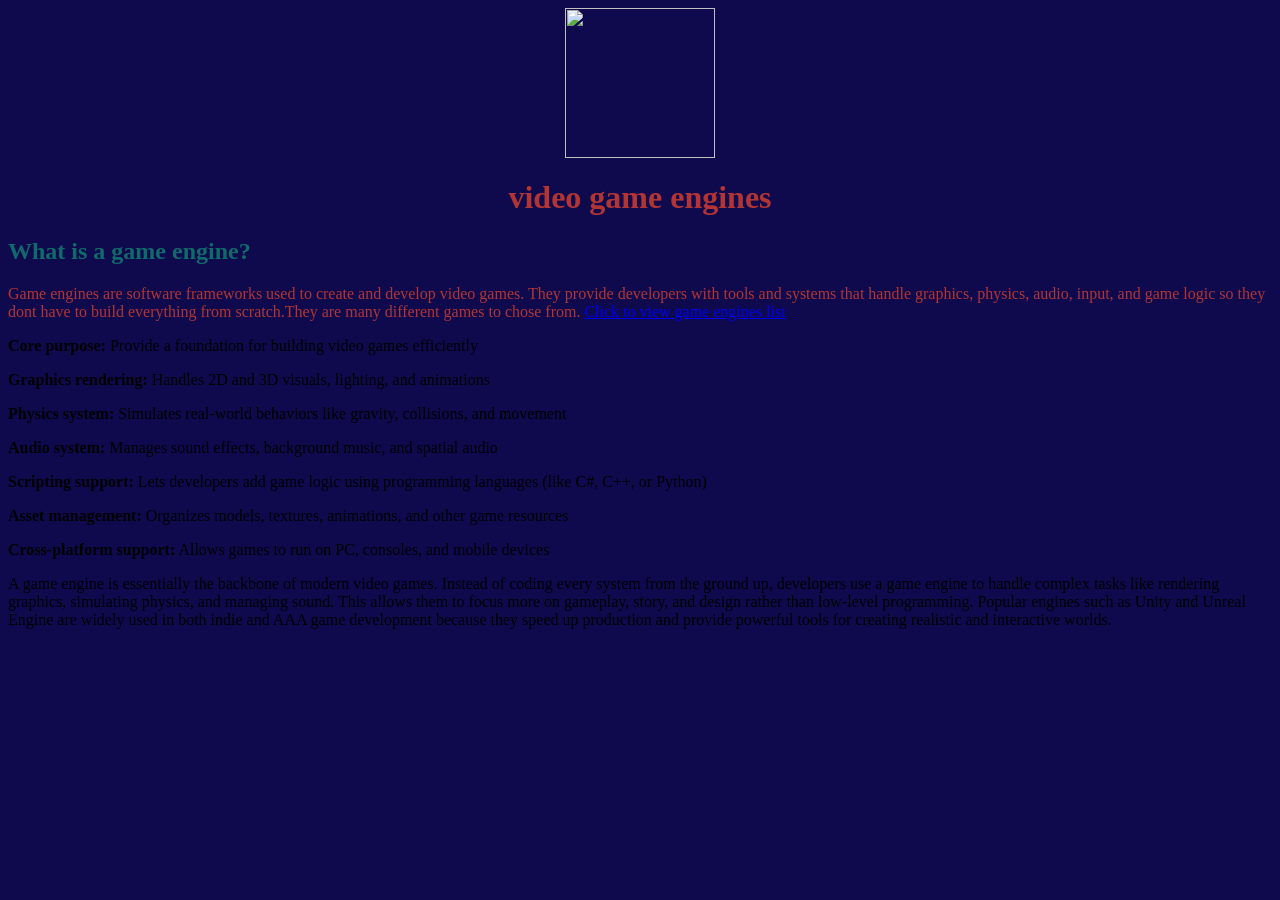
==== index.html @ ed6e7285 "Rename Index.html to index.html" ====
<html>
    <head>
        <title>Games</title>
        <link rel="stylesheet" href="Style.css"> <!--This connects html to CSS-->
    </head>
<body class="home">

<header>
    
<img src="Pictures/Headphone.jpg" class="logo" width="150">
    <h1>video game engines</h1>
</header>
<main>
    <h2>What is a game engine?</h2>
<p class="p1">Game engines are software frameworks used to
    create and develop video games. They provide developers
    with tools and systems that handle graphics, physics, 
    audio, input, and game logic so they dont have to build
    everything from scratch.They are many different games to chose from.
    <a href="Gamesengines.html">Click to view game engines list</a></p>


<p><strong>Core purpose:</strong> Provide a foundation for building video games efficiently</p>
<p><strong>Graphics rendering:</strong> Handles 2D and 3D visuals, lighting, and animations</p>
<p><strong>Physics system:</strong> Simulates real-world behaviors like gravity, collisions, and movement</p>
<p><strong>Audio system:</strong> Manages sound effects, background music, and spatial audio</p>
<p><strong>Scripting support:</strong> Lets developers add game logic using programming languages (like C#, C++, or Python)</p>
<p><strong>Asset management:</strong> Organizes models, textures, animations, and other game resources</p>
<p><strong>Cross-platform support:</strong> Allows games to run on PC, consoles, and mobile devices</p>


<p>
    A game engine is essentially the backbone of modern video games.
    Instead of coding every system from the ground up,
    developers use a game engine to handle complex 
    tasks like rendering graphics, simulating physics,
    and managing sound. This allows them to focus 
    more on gameplay, story, and design rather than
    low-level programming. Popular engines such as
    Unity and Unreal Engine are widely used in both
    indie and AAA game development because
    they speed up production and provide powerful
    tools for creating realistic and interactive worlds.
</p>
</main>

</body>
</html>
---- Style.css ----
.home{      /*This targets a specific page or class*/
    background-color: rgb(15, 10, 78);
}
.engine{
    background-color: #8e8d8d;
}

.home h1{
    text-align: center;
}

.home .logo {
    display: block;
    margin: auto;
}

.home h2 {
    color: rgb(17, 106, 106);
}

.home .p1 {
    color: rgb(177, 53, 53);
}

header{
    color: rgb(177, 53, 53) ;
}
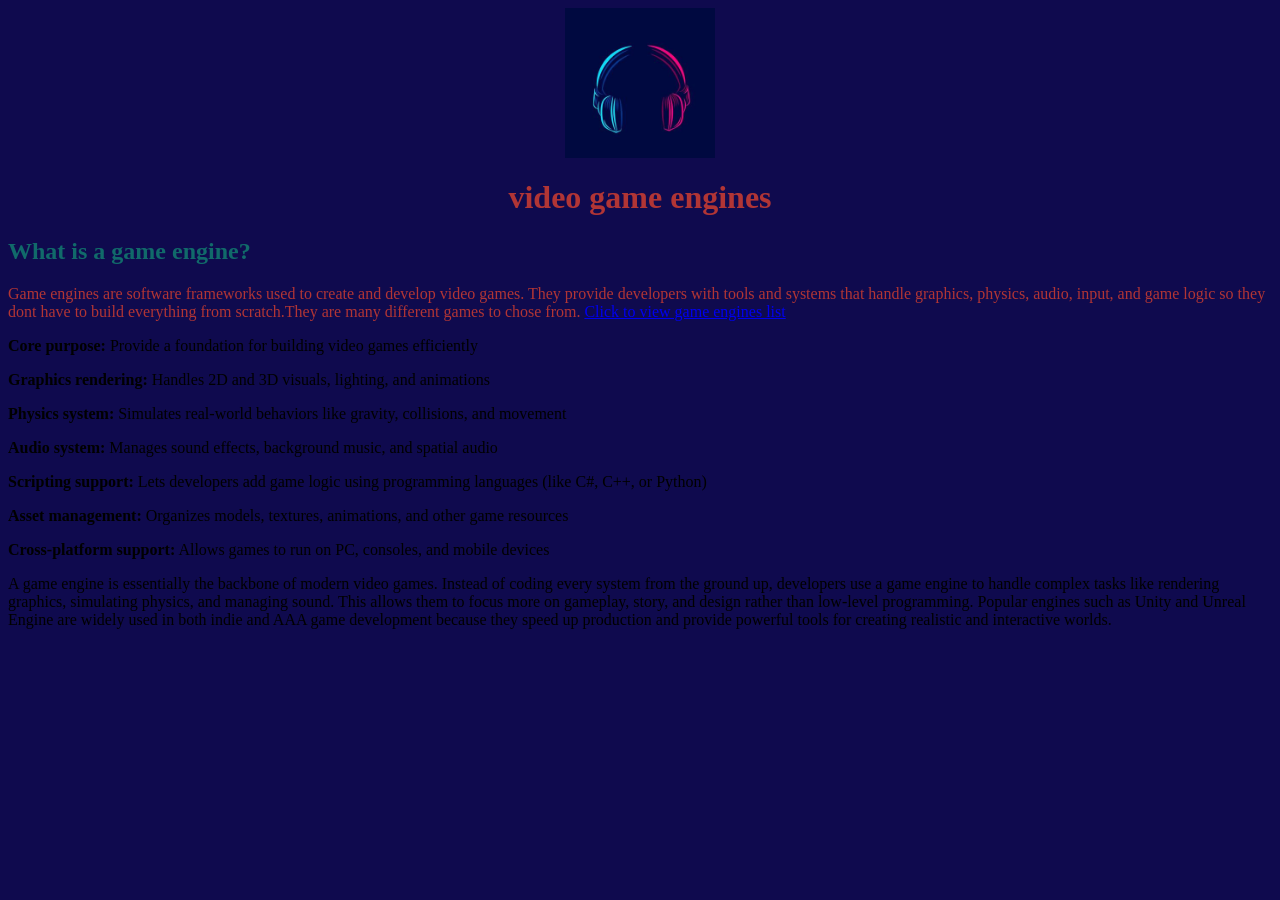
==== commit 1c2ad908: "Fix image path and clean up HTML structure Updated image source path and corrected HTML formatting." ====
--- a/index.html
+++ b/index.html
@@ -7,7 +7,7 @@
 
 <header>
     
-<img src="Pictures/Headphone.jpg" class="logo" width="150">
+<img src="Headphone.jpg" class="logo" width="150">
     <h1>video game engines</h1>
 </header>
 <main>
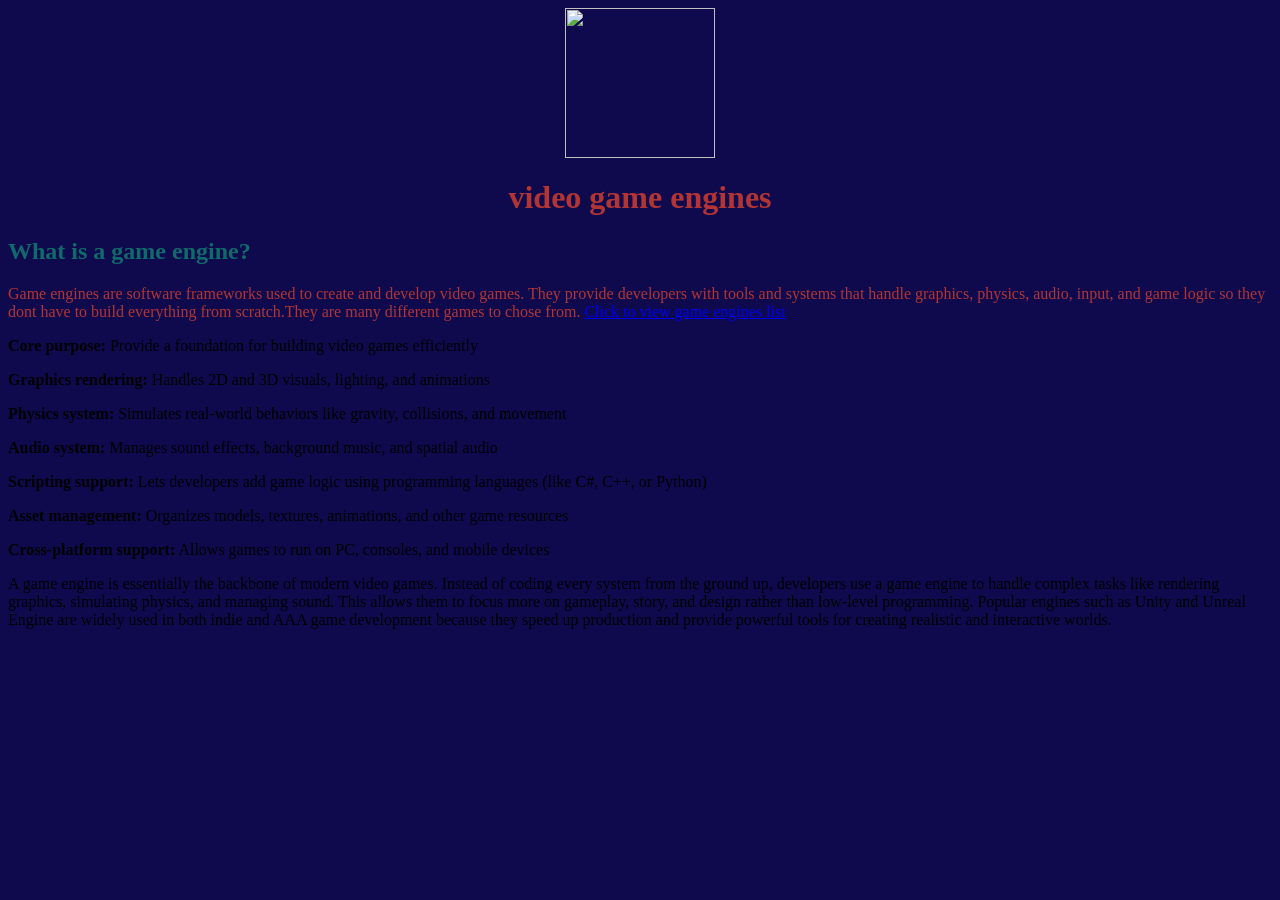
==== commit 945bd7b3: "Fix logo image path and improve HTML structure Updated image path for logo and refined HTML content." ====
--- a/index.html
+++ b/index.html
@@ -7,7 +7,7 @@
 
 <header>
     
-<img src="Headphone.jpg" class="logo" width="150">
+<img src="Pictures/Headphone.jpg" class="logo" width="150">
     <h1>video game engines</h1>
 </header>
 <main>
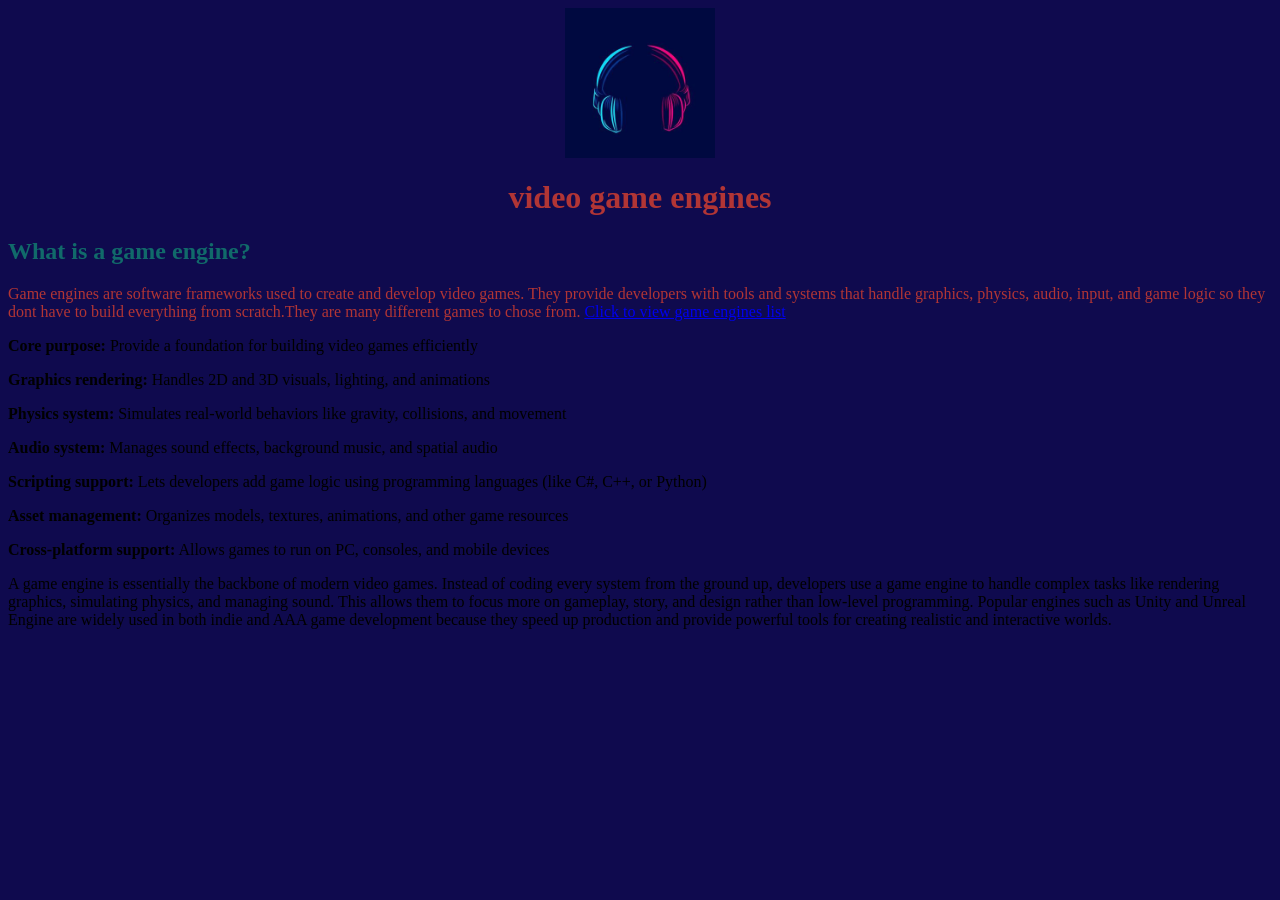
==== commit fb85e0de: "Fix image source and clean up HTML structure Updated image source path and corrected HTML formatting" ====
--- a/index.html
+++ b/index.html
@@ -7,7 +7,7 @@
 
 <header>
     
-<img src="Pictures/Headphone.jpg" class="logo" width="150">
+<img src="Headphone.jpg" class="logo" width="150">
     <h1>video game engines</h1>
 </header>
 <main>
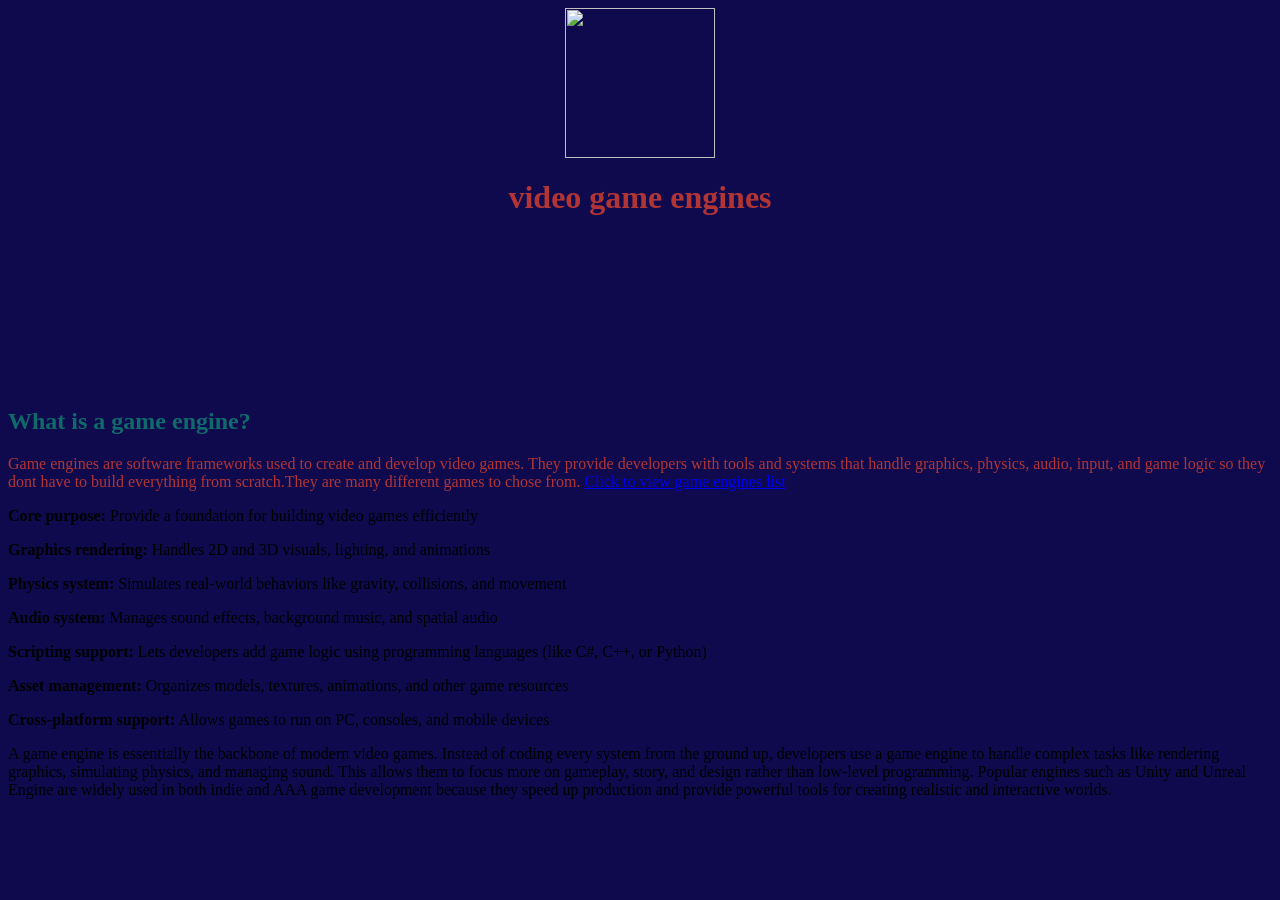
==== commit 50e4a977: "Refactor index.html with video background and sections Updated the structure and content of the HTML" ====
--- a/index.html
+++ b/index.html
@@ -7,10 +7,16 @@
 
 <header>
     
-<img src="Headphone.jpg" class="logo" width="150">
+<img src="Pictures/Headphone.jpg" class="logo" width="150">
     <h1>video game engines</h1>
 </header>
+
+<video autoplay muted loop id="bg-video">           <!--This is the background animation-->
+    <source src="Video/background.mp4" type="video/mp4">
+</video>
+
 <main>
+    <section class="intro">
     <h2>What is a game engine?</h2>
 <p class="p1">Game engines are software frameworks used to
     create and develop video games. They provide developers
@@ -18,8 +24,9 @@
     audio, input, and game logic so they dont have to build
     everything from scratch.They are many different games to chose from.
     <a href="Gamesengines.html">Click to view game engines list</a></p>
+    </section>
 
-
+<section class="features">
 <p><strong>Core purpose:</strong> Provide a foundation for building video games efficiently</p>
 <p><strong>Graphics rendering:</strong> Handles 2D and 3D visuals, lighting, and animations</p>
 <p><strong>Physics system:</strong> Simulates real-world behaviors like gravity, collisions, and movement</p>
@@ -27,9 +34,11 @@
 <p><strong>Scripting support:</strong> Lets developers add game logic using programming languages (like C#, C++, or Python)</p>
 <p><strong>Asset management:</strong> Organizes models, textures, animations, and other game resources</p>
 <p><strong>Cross-platform support:</strong> Allows games to run on PC, consoles, and mobile devices</p>
+</section>
 
-
+<section class="description">
 <p>
+   
     A game engine is essentially the backbone of modern video games.
     Instead of coding every system from the ground up,
     developers use a game engine to handle complex 
@@ -41,6 +50,7 @@
     indie and AAA game development because
     they speed up production and provide powerful
     tools for creating realistic and interactive worlds.
+    </section>
 </p>
 </main>
 
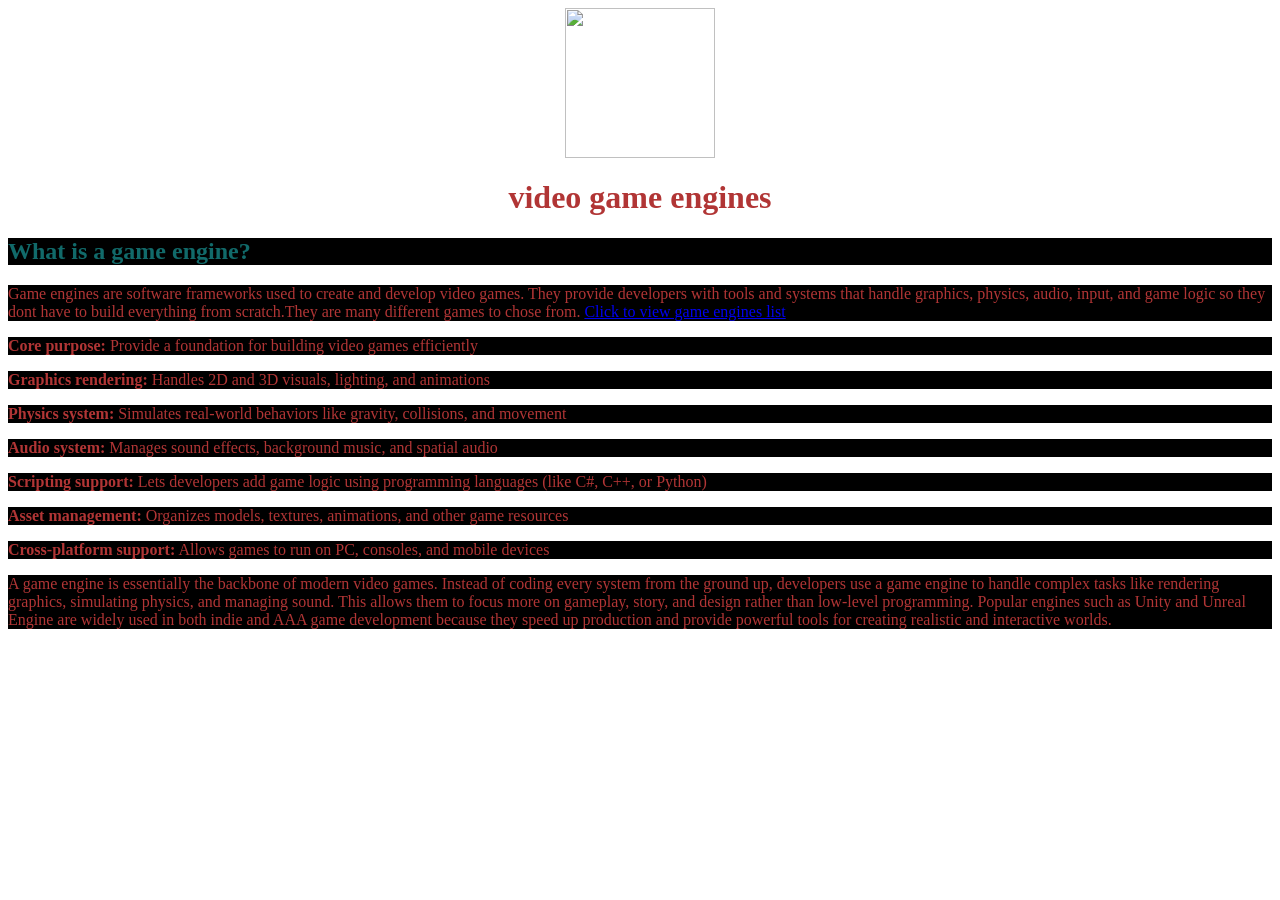
==== commit 743f3599: "Refactor index.html and correct video source Updated HTML structure and fixed video source path." ====
--- a/index.html
+++ b/index.html
@@ -12,7 +12,7 @@
 </header>
 
 <video autoplay muted loop id="bg-video">           <!--This is the background animation-->
-    <source src="Video/background.mp4" type="video/mp4">
+    <source src="background.mp4" type="video/mp4">
 </video>
 
 <main>
--- a/Style.css
+++ b/Style.css
@@ -1,27 +1,43 @@
-.home{      /*This targets a specific page or class*/
-    background-color: rgb(15, 10, 78);
+#bg-video{
+    position: fixed;
+    right: 0;
+    bottom: 0;
+    min-width: 100%;
+    min-height: 100%;
+    z-index: -1
 }
 .engine{
     background-color: #8e8d8d;
 }
 
 .home h1{
-    text-align: center;
+    text-align: center; /* lines up text/images */
 }
 
-.home .logo {
+.home .logo { /* Use display: block + margin: auto to center an image; remove block if you want it inline beside text */
     display: block;
     margin: auto;
 }
 
 .home h2 {
-    color: rgb(17, 106, 106);
+    color: rgb(17, 106, 106); /* the color tag/syntax colors just the text color/foreground color*/
+    background-color: black;
 }
 
 .home .p1 {
     color: rgb(177, 53, 53);
+    background-color: black;
 }
 
 header{
     color: rgb(177, 53, 53) ;
-}+}
+
+.features p{
+    color: rgb(177, 53, 53);
+    background-color: black;
+}
+.description p{
+    color: rgb(177, 53, 53);
+    background-color: black;
+}
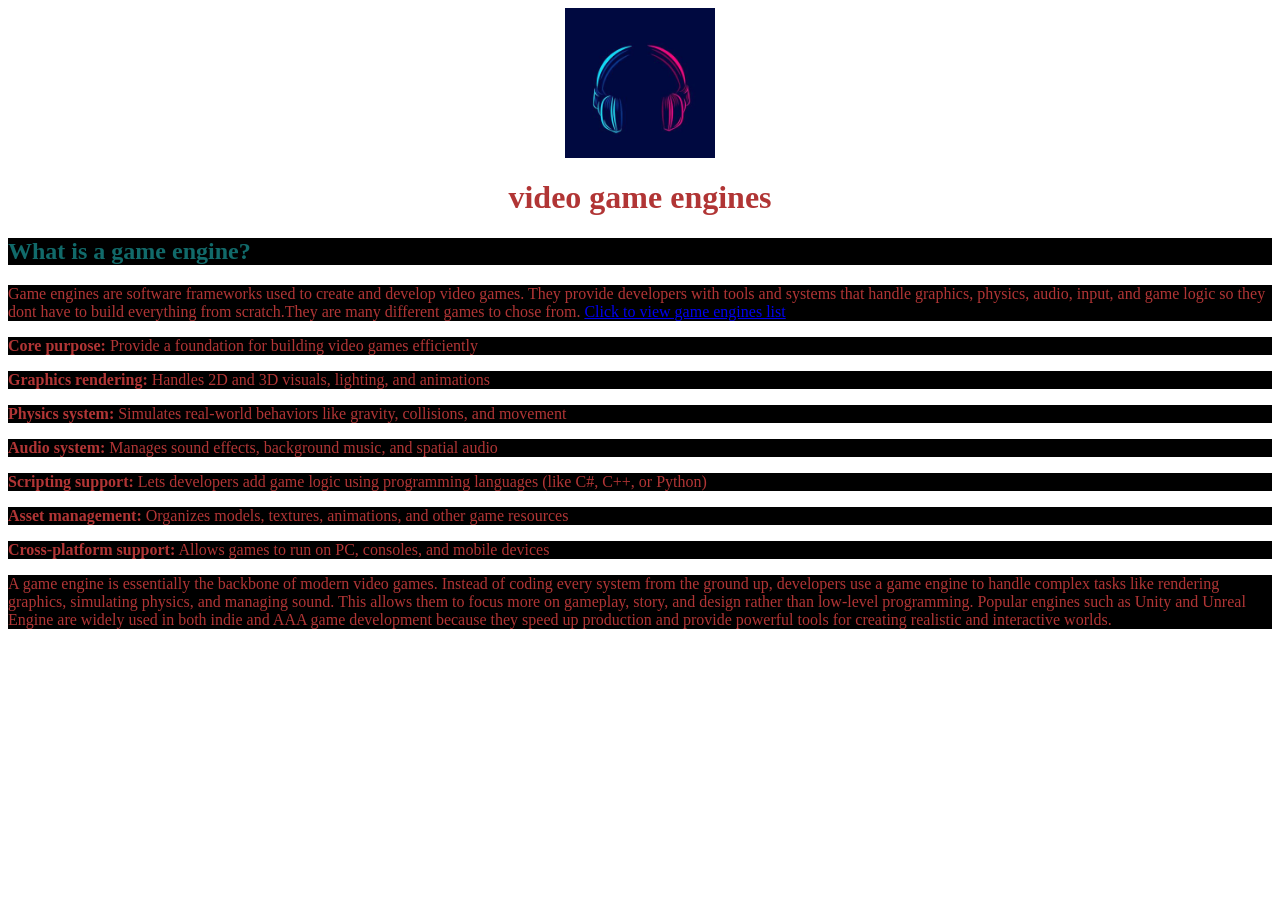
==== commit 348d6337: "Update index.html" ====
--- a/index.html
+++ b/index.html
@@ -7,7 +7,7 @@
 
 <header>
     
-<img src="Pictures/Headphone.jpg" class="logo" width="150">
+<img src="Headphone.jpg" class="logo" width="150">
     <h1>video game engines</h1>
 </header>
 
